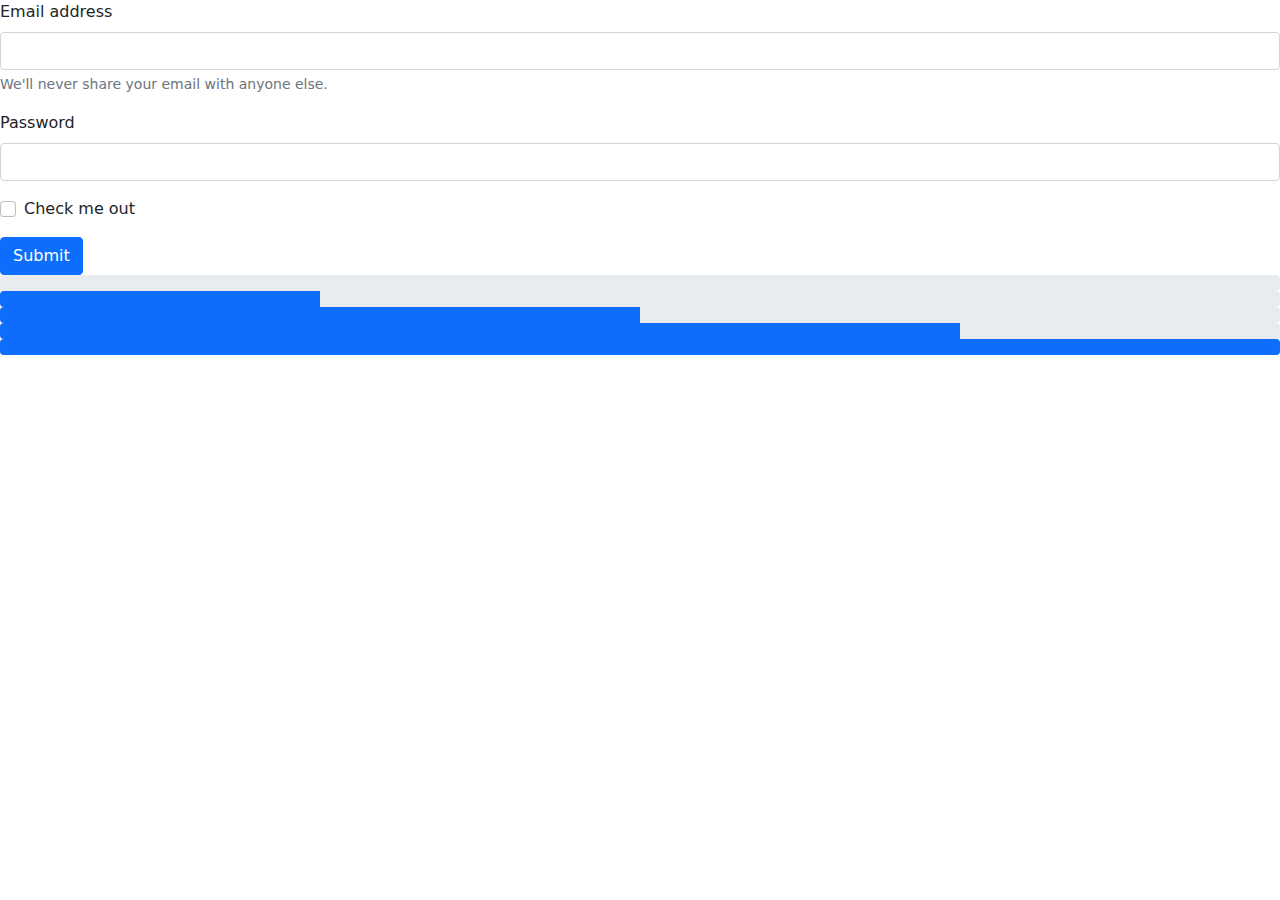
==== index.html @ d49bdcf4 "Première version de mon site" ====
<!DOCTYPE html>
<html>

<head>
    <title> Formulaire </title>
    <meta charset="UTF-8" />
    <link rel="stylesheet" type="text/css" href="css/bootstrap.min.css" />
</head>

<body>
    <form>
        <div class="mb-3">
            <label for="exampleInputEmail1" class="form-label">Email address</label>
            <input type="email" class="form-control" id="exampleInputEmail1" aria-describedby="emailHelp">
            <div id="emailHelp" class="form-text">We'll never share your email with anyone else.</div>
        </div>
        <div class="mb-3">
            <label for="exampleInputPassword1" class="form-label">Password</label>
            <input type="password" class="form-control" id="exampleInputPassword1">
        </div>
        <div class="mb-3 form-check">
            <input type="checkbox" class="form-check-input" id="exampleCheck1">
            <label class="form-check-label" for="exampleCheck1">Check me out</label>
        </div>
        <button type="submit" class="btn btn-primary">Submit</button>
    </form>

    <div class="progress">
        <div class="progress-bar" role="progressbar" aria-valuenow="0" aria-valuemin="0" aria-valuemax="100"></div>
      </div>
      <div class="progress">
        <div class="progress-bar" role="progressbar" style="width: 25%" aria-valuenow="25" aria-valuemin="0" aria-valuemax="100"></div>
      </div>
      <div class="progress">
        <div class="progress-bar" role="progressbar" style="width: 50%" aria-valuenow="50" aria-valuemin="0" aria-valuemax="100"></div>
      </div>
      <div class="progress">
        <div class="progress-bar" role="progressbar" style="width: 75%" aria-valuenow="75" aria-valuemin="0" aria-valuemax="100"></div>
      </div>
      <div class="progress">
        <div class="progress-bar" role="progressbar" style="width: 100%" aria-valuenow="100" aria-valuemin="0" aria-valuemax="100"></div>
      </div>
</body>
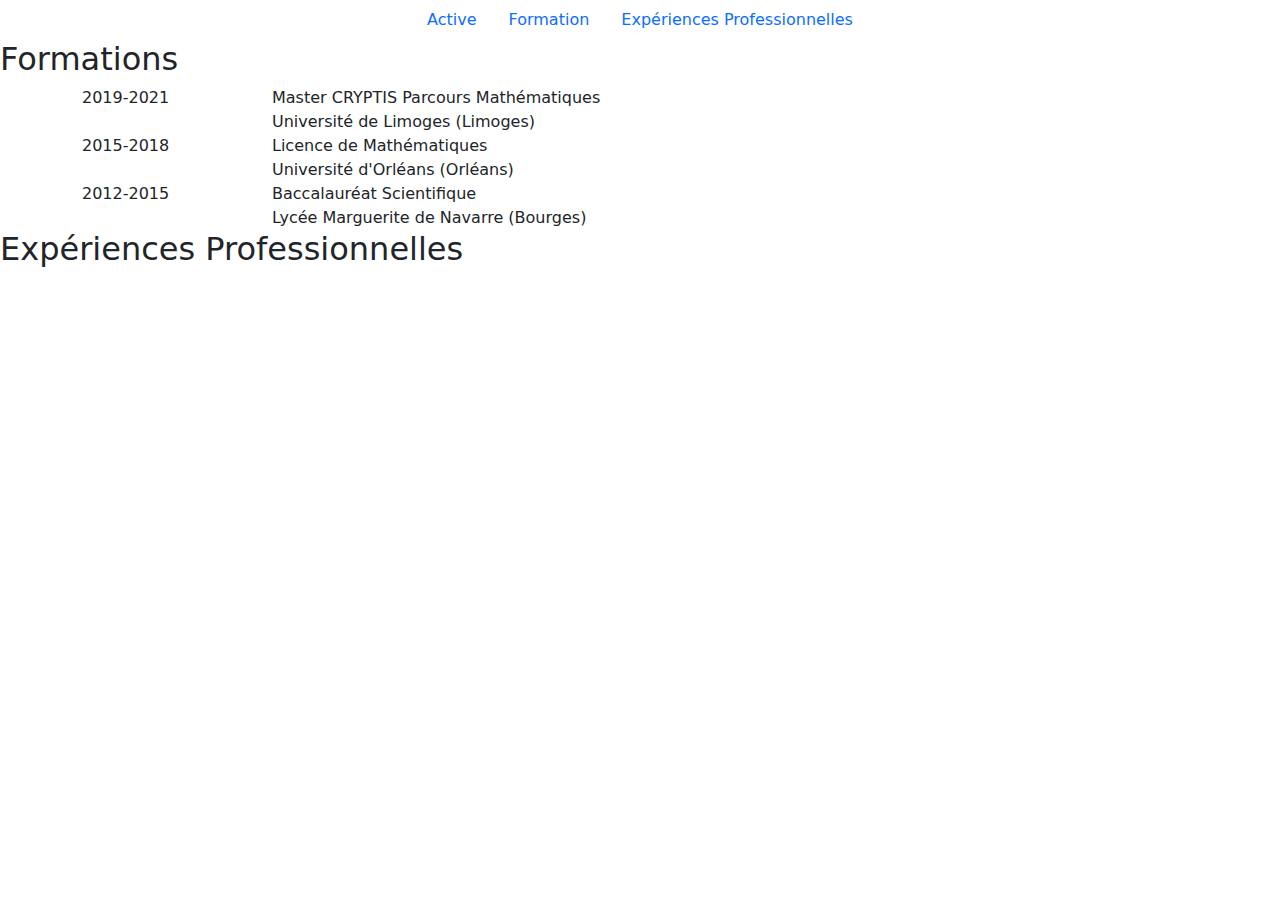
==== commit 67c6abd3: "Première Version de mon site" ====
--- a/index.html
+++ b/index.html
@@ -2,42 +2,107 @@
 <html>
 
 <head>
-    <title> Formulaire </title>
+    <title> Mon CV </title>
     <meta charset="UTF-8" />
     <link rel="stylesheet" type="text/css" href="css/bootstrap.min.css" />
 </head>
 
 <body>
-    <form>
-        <div class="mb-3">
-            <label for="exampleInputEmail1" class="form-label">Email address</label>
-            <input type="email" class="form-control" id="exampleInputEmail1" aria-describedby="emailHelp">
-            <div id="emailHelp" class="form-text">We'll never share your email with anyone else.</div>
+    <header>
+        <ul class="nav justify-content-center">
+            <li class="nav-item">
+                <a class="nav-link active" aria-current="page" href="#">Active</a>
+            </li>
+            <li class="nav-item">
+                <a class="nav-link" href="#formations">Formation</a>
+            </li>
+            <li class="nav-item">
+                <a class="nav-link" href="#experiences-pro">Expériences Professionnelles</a>
+            </li>
+        </ul>
+    </header>
+
+    <main>
+        <section>
+            <div id="formations">
+                <h2>Formations</h2>
+                <div class="container">
+                    <div class="row rows-cols-2">
+                        <div class="col-2">2019-2021</div>
+                        <div class="col-10">Master CRYPTIS Parcours Mathématiques <br> Université de Limoges (Limoges)</div>
+                        <div class="col-2">2015-2018</div>
+                        <div class="col-10">Licence de Mathématiques <br> Université d'Orléans (Orléans)</div>
+                        <div class="col-2">2012-2015</div>
+                        <div class="col-10">Baccalauréat Scientifique <br> Lycée Marguerite de Navarre (Bourges)</div>
+                    </div>
+                </div>
+            </div>
+        </section>
+        <div id="experiences-pro">
+            <h2>Expériences Professionnelles</h2>
+
         </div>
-        <div class="mb-3">
-            <label for="exampleInputPassword1" class="form-label">Password</label>
-            <input type="password" class="form-control" id="exampleInputPassword1">
-        </div>
-        <div class="mb-3 form-check">
-            <input type="checkbox" class="form-check-input" id="exampleCheck1">
-            <label class="form-check-label" for="exampleCheck1">Check me out</label>
-        </div>
-        <button type="submit" class="btn btn-primary">Submit</button>
-    </form>
 
-    <div class="progress">
-        <div class="progress-bar" role="progressbar" aria-valuenow="0" aria-valuemin="0" aria-valuemax="100"></div>
-      </div>
-      <div class="progress">
-        <div class="progress-bar" role="progressbar" style="width: 25%" aria-valuenow="25" aria-valuemin="0" aria-valuemax="100"></div>
-      </div>
-      <div class="progress">
-        <div class="progress-bar" role="progressbar" style="width: 50%" aria-valuenow="50" aria-valuemin="0" aria-valuemax="100"></div>
-      </div>
-      <div class="progress">
-        <div class="progress-bar" role="progressbar" style="width: 75%" aria-valuenow="75" aria-valuemin="0" aria-valuemax="100"></div>
-      </div>
-      <div class="progress">
-        <div class="progress-bar" role="progressbar" style="width: 100%" aria-valuenow="100" aria-valuemin="0" aria-valuemax="100"></div>
-      </div>
+
+
+
+
+
+
+
+
+
+
+
+
+
+
+
+
+
+
+
+
+
+
+
+
+    </main>
+
+
+
+
+
+
+
+
+
+
+
+
+
+
+
+
+
+
+
+
+
+
+
+
+
+
+
+
+
+
+
+
+
+
+
+
+
 </body>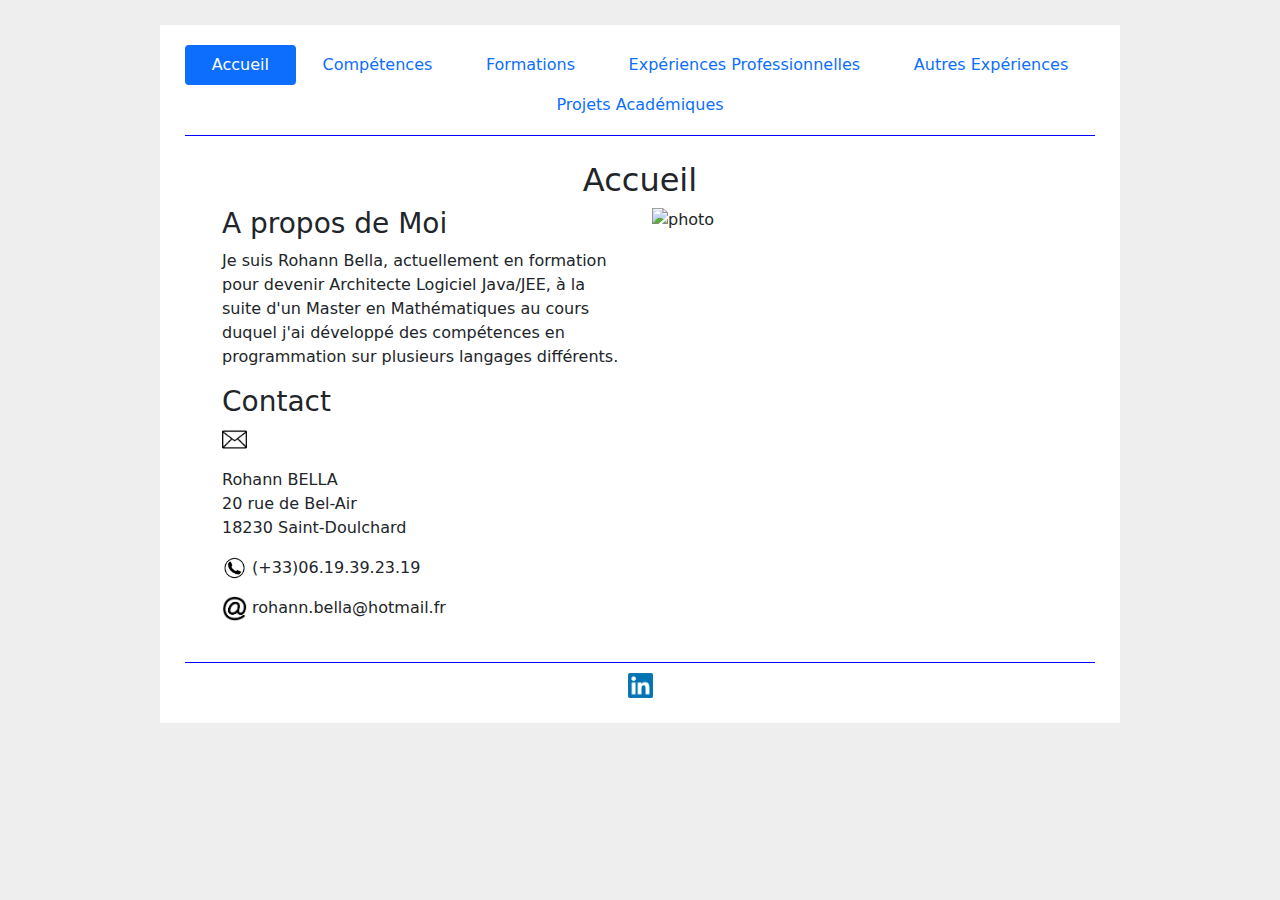
==== commit f522d0f1: "Troisième version de mon site" ====
--- a/index.html
+++ b/index.html
@@ -2,107 +2,61 @@
 <html>
 
 <head>
-    <title> Mon CV </title>
+    <title> Rohann Bella - Accueil </title>
     <meta charset="UTF-8" />
     <link rel="stylesheet" type="text/css" href="css/bootstrap.min.css" />
+    <link rel="stylesheet" type="text/css" href="css/style_cv.css" />
 </head>
 
 <body>
     <header>
-        <ul class="nav justify-content-center">
-            <li class="nav-item">
-                <a class="nav-link active" aria-current="page" href="#">Active</a>
-            </li>
-            <li class="nav-item">
-                <a class="nav-link" href="#formations">Formation</a>
-            </li>
-            <li class="nav-item">
-                <a class="nav-link" href="#experiences-pro">Expériences Professionnelles</a>
-            </li>
-        </ul>
+        <nav class="nav nav-pills nav-fill">
+            <a class="nav-link active" aria-current="page" href="#">Accueil</a>
+            <a class="nav-link" href="competences.html">Compétences</a>
+            <a class="nav-link" href="formations.html">Formations</a>
+            <a class="nav-link" href="experiences_pro.html">Expériences Professionnelles</a>
+            <a class="nav-link" href="autres_exp.html">Autres Expériences</a>
+            <a class="nav-link" href="projets.html">Projets Académiques</a>
+        </nav>
     </header>
 
     <main>
-        <section>
-            <div id="formations">
-                <h2>Formations</h2>
-                <div class="container">
-                    <div class="row rows-cols-2">
-                        <div class="col-2">2019-2021</div>
-                        <div class="col-10">Master CRYPTIS Parcours Mathématiques <br> Université de Limoges (Limoges)</div>
-                        <div class="col-2">2015-2018</div>
-                        <div class="col-10">Licence de Mathématiques <br> Université d'Orléans (Orléans)</div>
-                        <div class="col-2">2012-2015</div>
-                        <div class="col-10">Baccalauréat Scientifique <br> Lycée Marguerite de Navarre (Bourges)</div>
-                    </div>
+        <h2>Accueil</h2>
+        <div class="container">
+            <div class="row align-items-start">
+                <div class="col">
+                    <h3>A propos de Moi</h3>
+                    <p>
+                        Je suis Rohann Bella, actuellement en formation pour devenir Architecte Logiciel Java/JEE,
+                        à la suite d'un Master en Mathématiques au cours duquel j'ai développé des compétences en
+                        programmation sur plusieurs langages différents.
+                    </p>
+                    <h3> Contact </h3>
+                    <p>
+                        <img src="img/enveloppe.png" alt="adresse" width=25px>
+                    <address>
+                        Rohann BELLA <br>
+                        20 rue de Bel-Air <br>
+                        18230 Saint-Doulchard
+                    </address>
+                    </p>
+                    <p>
+                        <img src="img/telephone.png" alt="telephone" width=25px> (+33)06.19.39.23.19
+                    </p>
+                    <p>
+                        <img src="img/arobase.png" alt="email" width=25px> rohann.bella@hotmail.fr
+                    </p>
+                </div>
+                <div class="col">
+                    <img src="" alt="photo">
                 </div>
             </div>
-        </section>
-        <div id="experiences-pro">
-            <h2>Expériences Professionnelles</h2>
-
         </div>
-
-
-
-
-
-
-
-
-
-
-
-
-
-
-
-
-
-
-
-
-
-
-
-
-
     </main>
 
-
-
-
-
-
-
-
-
-
-
-
-
-
-
-
-
-
-
-
-
-
-
-
-
-
-
-
-
-
-
-
-
-
-
-
-
+    <footer>
+        <a href="https://www.linkedin.com/in/rohann-bella-3254a7184">
+            <img src="img/logo_linkedin.png" width=25px>
+        </a>
+    </footer>
 </body>--- a/css/style_cv.css
+++ b/css/style_cv.css
@@ -0,0 +1,39 @@
+html{
+    background-color: #eee;
+}
+
+body{
+    width: 75%;
+    margin: 25px auto 35px auto;
+    padding: 20px 25px 25px 25px;
+    background-color: #fff;
+}
+
+header {
+    border-bottom: 1px solid blue;
+    padding-bottom: 10px;
+}
+
+main{
+    padding: 25px;
+}
+
+.boite {
+    width: 50%;
+    padding: 15px;
+    text-align: justify;
+}
+
+#boiteright {
+    float: right;
+}
+
+h2 {
+    text-align: center;
+}
+
+footer {
+    border-top: 1px solid blue;
+    padding-top: 10px;
+    text-align: center;  
+}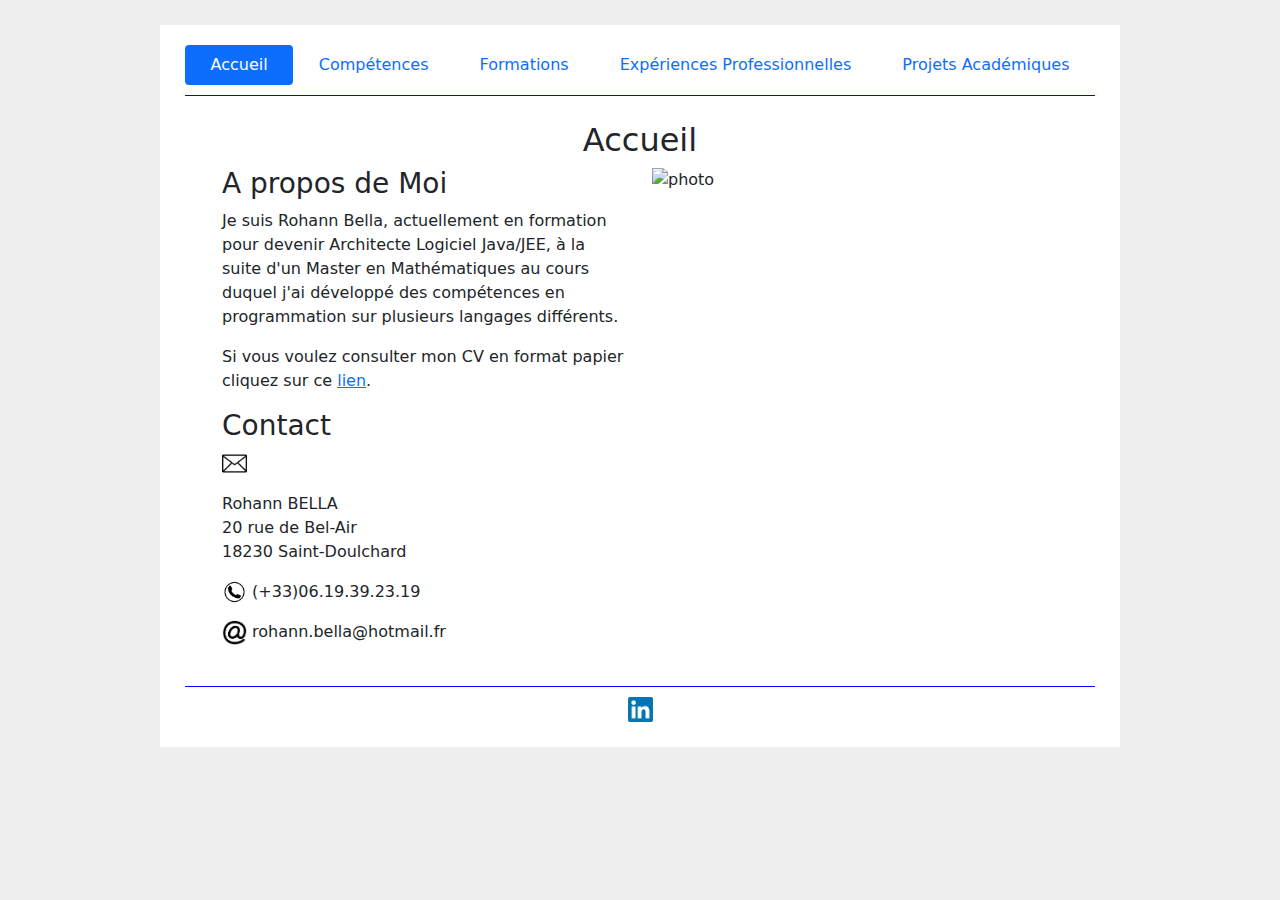
==== commit be6df64b: "Quatrième version de mon site CV" ====
--- a/index.html
+++ b/index.html
@@ -15,7 +15,6 @@
             <a class="nav-link" href="competences.html">Compétences</a>
             <a class="nav-link" href="formations.html">Formations</a>
             <a class="nav-link" href="experiences_pro.html">Expériences Professionnelles</a>
-            <a class="nav-link" href="autres_exp.html">Autres Expériences</a>
             <a class="nav-link" href="projets.html">Projets Académiques</a>
         </nav>
     </header>
@@ -30,6 +29,9 @@
                         Je suis Rohann Bella, actuellement en formation pour devenir Architecte Logiciel Java/JEE,
                         à la suite d'un Master en Mathématiques au cours duquel j'ai développé des compétences en
                         programmation sur plusieurs langages différents.
+                    </p>
+                    <p>
+                        Si vous voulez consulter mon CV en format papier cliquez sur ce <a href="img/CV_2022-01-24_ROHANN_BELLA.pdf">lien</a>.
                     </p>
                     <h3> Contact </h3>
                     <p>
--- a/css/style_cv.css
+++ b/css/style_cv.css
@@ -18,16 +18,6 @@
     padding: 25px;
 }
 
-.boite {
-    width: 50%;
-    padding: 15px;
-    text-align: justify;
-}
-
-#boiteright {
-    float: right;
-}
-
 h2 {
     text-align: center;
 }
@@ -35,5 +25,5 @@
 footer {
     border-top: 1px solid blue;
     padding-top: 10px;
-    text-align: center;  
+    text-align: center;
 }